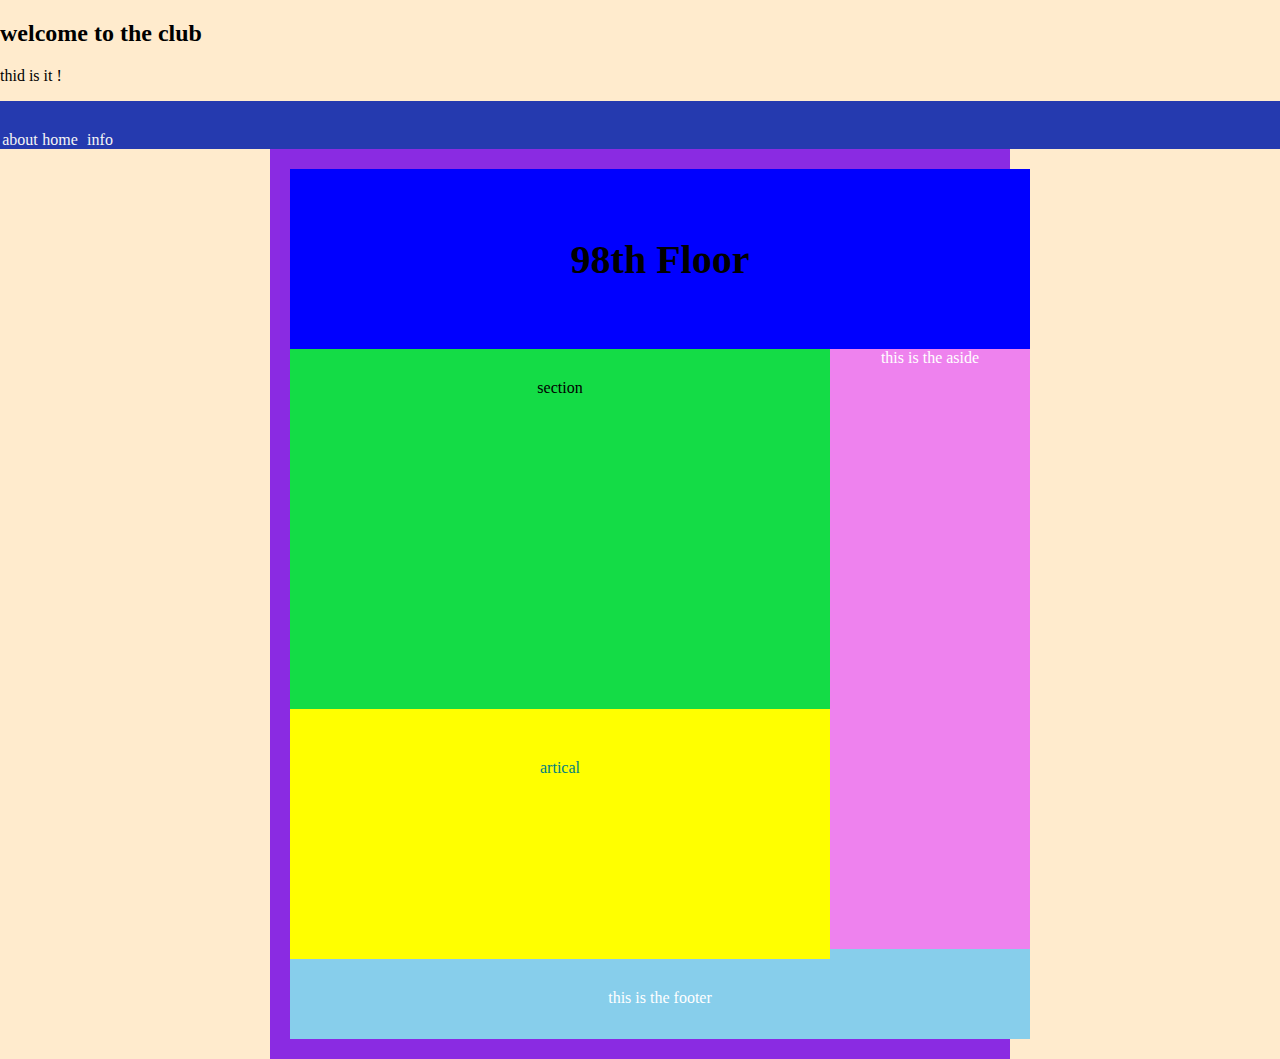
==== index.html @ 43bd12ed "added additional html file" ====
<!DOCTYPE html>
<html lang="en">
<head>
    <link rel="stylesheet" href="css/style.css">
    <meta charset="UTF-8">
    <meta http-equiv="X-UA-Compatible" content="IE=edge">
    <meta name="viewport" content="width=device-width, initial-scale=1.0">
    <title>Document</title>

</head > 

<body>

<div class="example">
<h2>welcome to the club</h2>
<p> thid is it !</p>

</div>
    <ul>
         <li><a href="https://wwww.goole.com"></a>about </li>

<li><a href="https://geekwiseacademy.github.io/virtual-websites-for-beginners/six.html"></a>home</li>

<li><a href="https://www.youtube.com/"></a>info
</li>
    </ul>
    <div class="sticky">
<nav>


    <header>
<h1>98th Floor</h1>
    </header>
    

<main>
<Div calss="left">
<section>
  section
</section>
<article>
   artical
</article>
</Div>

<aside>
    this is the 
    aside 
</aside>
<footer>
this is the footer
</footer>

</main>
<div class="clearfloat">

</div>



</body>
</html>
---- css/style.css ----
body{background-color: blanchedalmond;
    background-image: url(https://insightsfromtom.files.wordpress.com/2018/10/autumn-road.jpg);
   margin: auto;
   
}
header{background-color: blue;
padding: 40px 20px;
text-align: center;
width: 700px;
margin-right: auto;
margin-left: auto;
font-size: 20px;
}
nav{background-color: blueviolet;
padding: 20px 20px;
text-align: center;
width: 700px;
margin-right: auto;
margin-left: auto;
}
main{
width: 740px;
margin-right: auto;
margin-left: auto;

}
section
{background-color: rgb(20, 220, 70);
    
padding: 30px 20px ;
text-align: center;
width: 500px;
height: 300px;
float: left 

}
article
{background-color: yellow;
    padding: 50px 20px;
text-align: center;
width: 500px;
height: 150px;
color: teal;
float: left;

}
aside
{text-align: center;
background-color: violet;
color: white;
height: 600px;
}
footer{background-color: skyblue;
color: white;
padding: 40px 20px ;
text-align: center;
width: 700px;
height: 10px;
margin-right: auto;
margin-left: auto;
float: unset;
}
ul{ text-align: center;
    top: 0;
    margin: 0;
    padding: 0;
    list-style: none;
    background-color: #253aaf;
    position: sticky;
    overflow: hidden;
    color:whitesmoke
    
}
li{
    float: left;
    
}
li a{color: blue;
text-align: center;
padding: 15px 15px;
display: block;
color: yellowgreen;
text-decoration: none;

}
li a{display: block;
color: black;
text-align: center;
padding: 15px 20px ;
text-decoration: none;

}
Li a:hover{
    color: cyan;
}
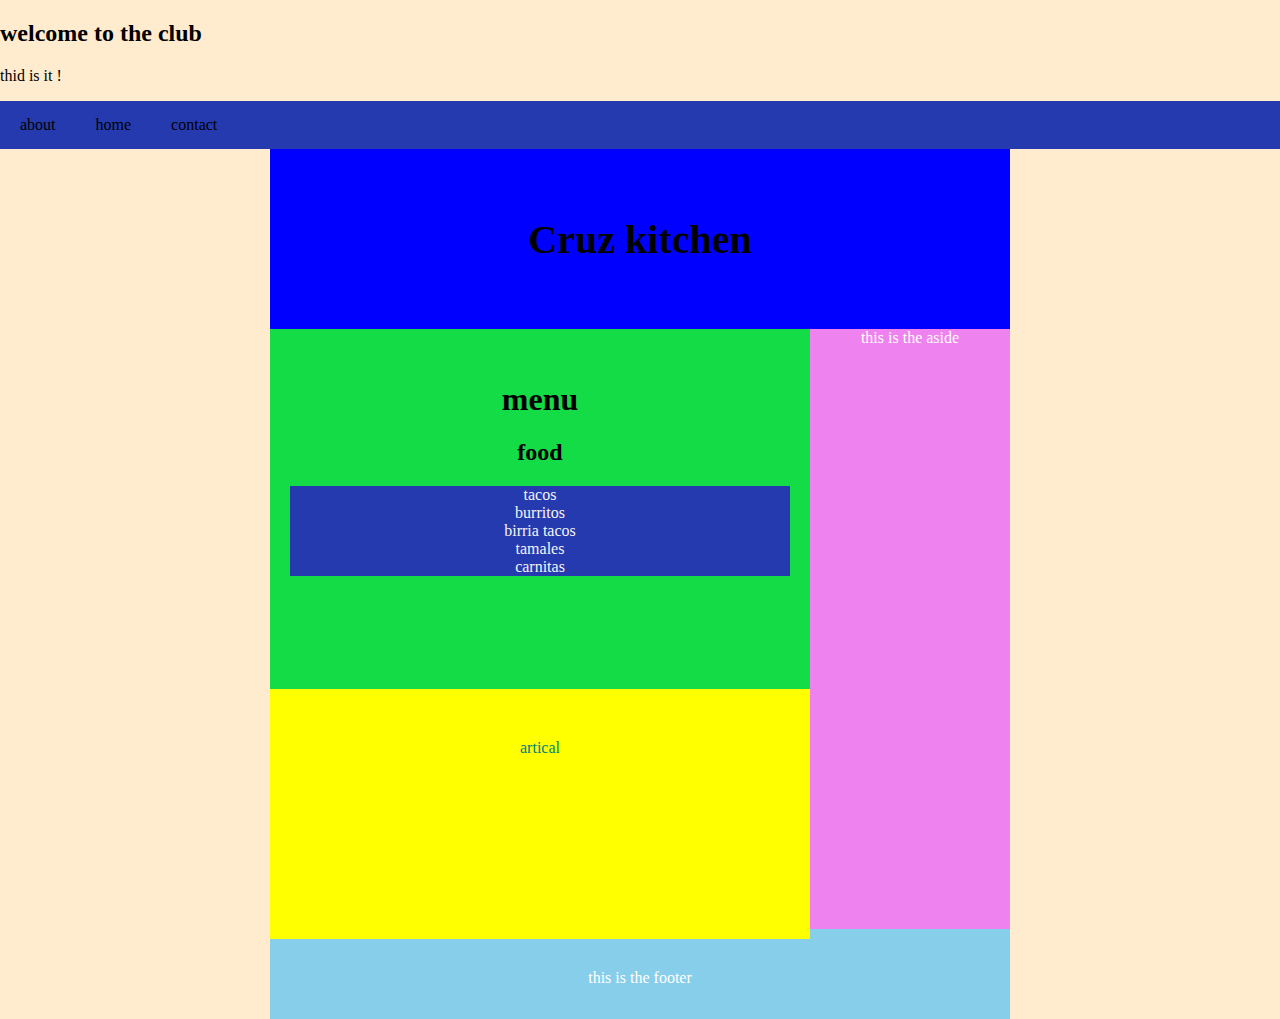
==== commit 5c196435: "updated website" ====
--- a/index.html
+++ b/index.html
@@ -11,47 +11,52 @@
 
 <body>
 
-<div class="example">
-<h2>welcome to the club</h2>
-<p> thid is it !</p>
+    <div class="example">
+        <h2>welcome to the club</h2>
+        <p> thid is it !</p>
+    </div>
 
-</div>
     <ul>
-         <li><a href="https://wwww.goole.com"></a>about </li>
-
-<li><a href="https://geekwiseacademy.github.io/virtual-websites-for-beginners/six.html"></a>home</li>
-
-<li><a href="https://www.youtube.com/"></a>info
-</li>
+         <li><a href="https://wwww.goole.com">about</a></li>
+        <li><a href="https://geekwiseacademy.github.io/virtual-websites-for-beginners/six.html">home</a></li>
+        <li><a href="https://www.youtube.com/">contact</a></li>
     </ul>
-    <div class="sticky">
-<nav>
-
 
     <header>
-<h1>98th Floor</h1>
+        <h1>Cruz kitchen</h1>
     </header>
     
+    <main>
+        <div class="left">
+            <section>
+                <h1> menu</h1>
+                 <h2>food</h2>
+ 
+              <ul class="food">
+                    <li class="food"> tacos</li>
+                    <li class="food"> burritos</li>
+                    <li class="food">birria tacos</li>
+                    <li class="food">tamales</li>  
+                    <li class="food">carnitas</li>
+                </ul>
+                
+            </section>
+                <article>
+                    artical
+                </article>
+        </div>
 
-<main>
-<Div calss="left">
-<section>
-  section
-</section>
-<article>
-   artical
-</article>
-</Div>
+        <aside>
+            this is the 
+             aside 
+        </aside>
 
-<aside>
-    this is the 
-    aside 
-</aside>
-<footer>
-this is the footer
-</footer>
+        <footer>
+            this is the footer
+        </footer>
 
-</main>
+    
+    </main>
 <div class="clearfloat">
 
 </div>
--- a/css/style.css
+++ b/css/style.css
@@ -1,9 +1,10 @@
-body{background-color: blanchedalmond;
-    background-image: url(https://insightsfromtom.files.wordpress.com/2018/10/autumn-road.jpg);
+body{
+    background-color: blanchedalmond;
+    background-image: url("https://insightsfromtom.files.wordpress.com/2018/10/autumn-road.jpg");
    margin: auto;
-   
 }
-header{background-color: blue;
+header{
+background-color: blue;
 padding: 40px 20px;
 text-align: center;
 width: 700px;
@@ -11,46 +12,36 @@
 margin-left: auto;
 font-size: 20px;
 }
-nav{background-color: blueviolet;
-padding: 20px 20px;
-text-align: center;
-width: 700px;
-margin-right: auto;
-margin-left: auto;
-}
 main{
 width: 740px;
 margin-right: auto;
 margin-left: auto;
-
 }
-section
-{background-color: rgb(20, 220, 70);
-    
+section{
+background-color: rgb(20, 220, 70);
 padding: 30px 20px ;
 text-align: center;
 width: 500px;
 height: 300px;
-float: left 
-
+float: left;
 }
-article
-{background-color: yellow;
-    padding: 50px 20px;
+article{
+background-color: yellow;
+ padding: 50px 20px;
 text-align: center;
 width: 500px;
 height: 150px;
 color: teal;
 float: left;
-
 }
-aside
-{text-align: center;
+aside{
+text-align: center;
 background-color: violet;
 color: white;
 height: 600px;
 }
-footer{background-color: skyblue;
+footer{
+background-color: skyblue;
 color: white;
 padding: 40px 20px ;
 text-align: center;
@@ -68,12 +59,10 @@
     background-color: #253aaf;
     position: sticky;
     overflow: hidden;
-    color:whitesmoke
-    
+    color:whitesmoke;   
 }
 li{
     float: left;
-    
 }
 li a{color: blue;
 text-align: center;
@@ -81,18 +70,23 @@
 display: block;
 color: yellowgreen;
 text-decoration: none;
-
 }
-li a{display: block;
+li a{
+ display: block;
 color: black;
 text-align: center;
 padding: 15px 20px ;
 text-decoration: none;
-
 }
 Li a:hover{
     color: cyan;
 }
+.food{
+    float:none;
+}
+
+
+
 
 
 
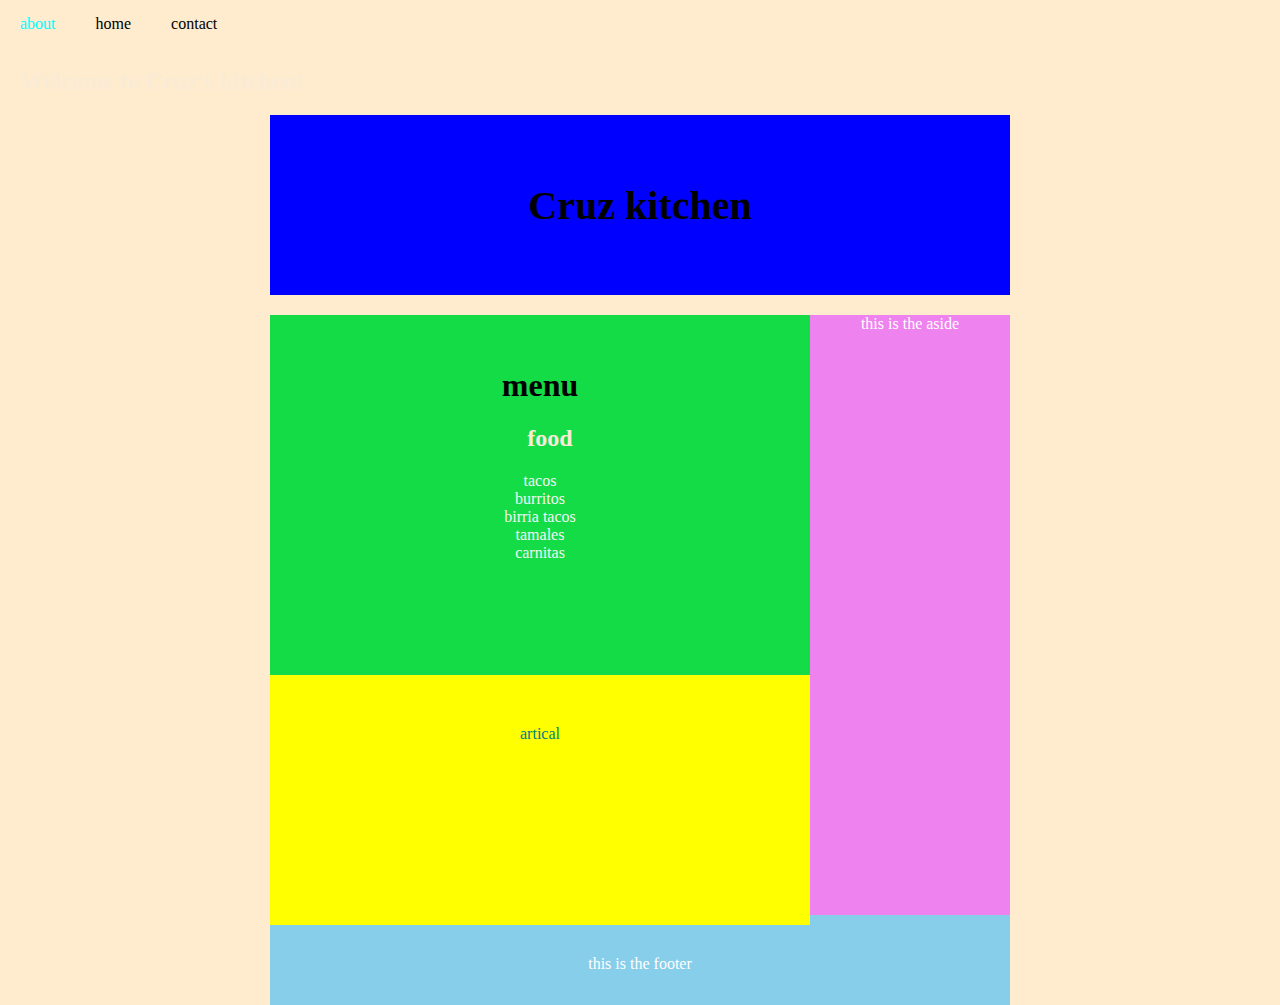
==== commit 4570cdc8: "made change to style" ====
--- a/index.html
+++ b/index.html
@@ -10,17 +10,15 @@
 </head > 
 
 <body>
-
+    <ul>
+        <li><a href="https://wwww.goole.com">about</a></li>
+       <li><a href="https://geekwiseacademy.github.io/virtual-websites-for-beginners/six.html">home</a></li>
+       <li><a href="https://www.youtube.com/">contact</a></li>
+   </ul>
     <div class="example">
-        <h2>welcome to the club</h2>
-        <p> thid is it !</p>
+        <h2>Welcome to Cruz's kitchen!</h2>
     </div>
 
-    <ul>
-         <li><a href="https://wwww.goole.com">about</a></li>
-        <li><a href="https://geekwiseacademy.github.io/virtual-websites-for-beginners/six.html">home</a></li>
-        <li><a href="https://www.youtube.com/">contact</a></li>
-    </ul>
 
     <header>
         <h1>Cruz kitchen</h1>
@@ -39,7 +37,7 @@
                     <li class="food">tamales</li>  
                     <li class="food">carnitas</li>
                 </ul>
-                
+
             </section>
                 <article>
                     artical
--- a/css/style.css
+++ b/css/style.css
@@ -1,6 +1,6 @@
 body{
     background-color: blanchedalmond;
-    background-image: url("https://insightsfromtom.files.wordpress.com/2018/10/autumn-road.jpg");
+    background-image: url("https://primosmex.com/wp-content/uploads/2016/09/PMX-Food-Collage-1024x768.jpg");
    margin: auto;
 }
 header{
@@ -9,8 +9,9 @@
 text-align: center;
 width: 700px;
 margin-right: auto;
-margin-left: auto;
+margin-left:auto;
 font-size: 20px;
+margin-bottom: 20px;
 }
 main{
 width: 740px;
@@ -56,7 +57,7 @@
     margin: 0;
     padding: 0;
     list-style: none;
-    background-color: #253aaf;
+    background-color:greenyellow
     position: sticky;
     overflow: hidden;
     color:whitesmoke;   
@@ -84,7 +85,10 @@
 .food{
     float:none;
 }
-
+h2{
+    color: antiquewhite;
+    margin-left: 20px;
+}
 
 
 
